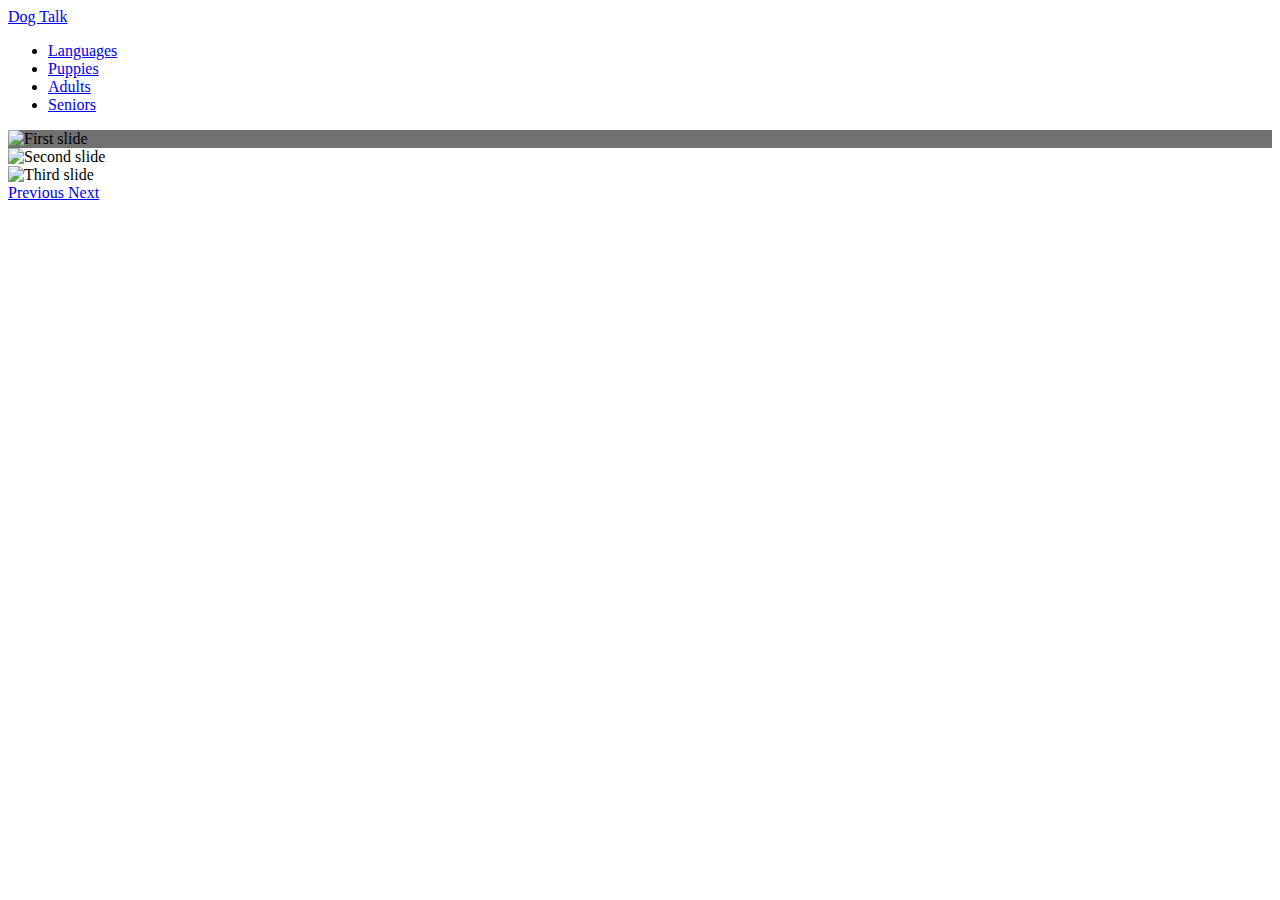
==== index.html @ 54fa21b2 "update" ====
<!DOCTYPE html>
<html>
    <head>
        <meta charset="utf-8">
        <meta http-equiv="X-UA-Compatible" content="IE=edge">
        <meta name="viewport" content="width=device-width, initial-scale=1">

        <!-- Bootstrap CSS -->
        <link href="https://cdn.jsdelivr.net/npm/bootstrap@5.1.3/dist/css/bootstrap.min.css" rel="stylesheet" integrity="sha384-1BmE4kWBq78iYhFldvKuhfTAU6auU8tT94WrHftjDbrCEXSU1oBoqyl2QvZ6jIW3" crossorigin="anonymous">
        <!-- Bootstrap Icons CSS -->
        <link rel="stylesheet" href="https://cdn.jsdelivr.net/npm/bootstrap-icons@1.9.1/font/bootstrap-icons.css">

        <!-- Bootstrap JavaScript -->
        <script src="https://cdn.jsdelivr.net/npm/bootstrap@5.1.3/dist/js/bootstrap.bundle.min.js" integrity="sha384-ka7Sk0Gln4gmtz2MlQnikT1wXgYsOg+OMhuP+IlRH9sENBO0LRn5q+8nbTov4+1p" crossorigin="anonymous"></script>

        <!-- Personal CSS File -->
        <link rel="stylesheet" type="text/css" href="style.css">

        <title>Dog Talk Home Page</title>
    </head>
    <body>
        
        <!-- Navigation -->
        <nav class="navbar navbar-expand navbar-light bg-light">
            <div class="container-fluid">
                <!-- Links -->
                <a class="navbar-brand" href="#">Dog Talk</a>
                <ul class="navbar-nav">
                    <li class="nav-item">
                        <a class="btn btn-dark" href="languages.html" role="button">Languages</a>
                    </li>
                    <li class="nav-item">
                        <a class="btn btn-dark" href="puppy-food.html" role="button">Puppies</a>
                    </li>
                    <li class="nav-item">
                        <a class="btn btn-dark" href="adult-food.html" role="button">Adults</a>
                    </li>
                    <li class="nav-item">
                        <a class="btn btn-dark" href="senior-food.html" role="button">Seniors</a>
                    </li>
                </ul>
            </div>
        </nav>
        <div id="carouselExampleControls" class="carousel slide" data-ride="carousel">
            <div class="carousel-inner">
              <div class="carousel-item active">
                <img class="dogs" src="https://th.bing.com/th/id/R.d3f5ea4bd0a8a2b89bf85186c0dce2b9?rik=DQPCO6obILD6Vg&riu=http%3a%2f%2fwww.ikc.ie%2fwp-content%2fuploads%2f2015%2f05%2fgroup_of_puppies_purebred.jpg&ehk=W8n2fwwA0GrpYCIf%2fKnlNtyo%2fhj0MzdE766zSa5bias%3d&risl=&pid=ImgRaw&r=0" alt="First slide">
              </div>
              <div class="carousel-item">
                <img class="dogs2" src="https://th.bing.com/th/id/OIP.i-mdrKVDF5umkeID75Uv2wHaEy?w=275&h=180&c=7&r=0&o=5&pid=1.7" alt="Second slide">
              </div>
              <div class="carousel-item">
                <img class="dogs3" src="https://www.bil-jac.com/media/2sxlmg0n/typeofeater-image.jpg" alt="Third slide">
              </div>
            </div>
            <a class="carousel-control-prev" href="#carouselExampleControls" role="button" data-slide="prev">
              <span class="carousel-control-prev-icon" aria-hidden="true"></span>
              <span class="sr-only">Previous</span>
            </a>
            <a class="carousel-control-next" href="#carouselExampleControls" role="button" data-slide="next">
              <span class="carousel-control-next-icon" aria-hidden="true"></span>
              <span class="sr-only">Next</span>
            </a>
          </div>
          
    </body>
</html>
---- style.css ----
* {box-sizing:border-box}

/* Slideshow container */
.slideshow-container {
  max-width: 1000px;
  position: relative;
  margin: auto;
}

/* Hide the images by default */
.mySlides {
  display: none;
}

/* Next & previous buttons */
.prev, .next {
  cursor: pointer;
  position: absolute;
  top: 50%;
  width: auto;
  margin-top: -22px;
  padding: 16px;
  color: white;
  font-weight: bold;
  font-size: 18px;
  transition: 0.6s ease;
  border-radius: 0 3px 3px 0;
  user-select: none;
}

/* Position the "next button" to the right */
.next {
  right: 0;
  border-radius: 3px 0 0 3px;
}

/* On hover, add a black background color with a little bit see-through */
.prev:hover, .next:hover {
  background-color: rgba(0,0,0,0.8);
}

/* Caption text */
.text {
  color: black;
  font-size: 25px;
  padding: 8px 12px;
  position: absolute;
  top: 8px;
  width: 100%;
  text-align: center;
}

/* Number text (1/3 etc) */
.numbertext {
  color: #f2f2f2;
  font-size: 12px;
  padding: 8px 12px;
  position: absolute;
  top: 0;
}

/* The dots/bullets/indicators */
.dot {
  cursor: pointer;
  height: 15px;
  width: 15px;
  margin: 0 2px;
  background-color: #bbb;
  border-radius: 50%;
  display: inline-block;
  transition: background-color 0.6s ease;
}

.active, .dot:hover {
  background-color: #717171;
}

/* Fading animation */
.fade {
  animation-name: fade;
  animation-duration: 1000000000.5s;
}

@keyframes fade {
  from {opacity: 100}
  
}
.intro .flavor-intro {
  text-align: left;
}
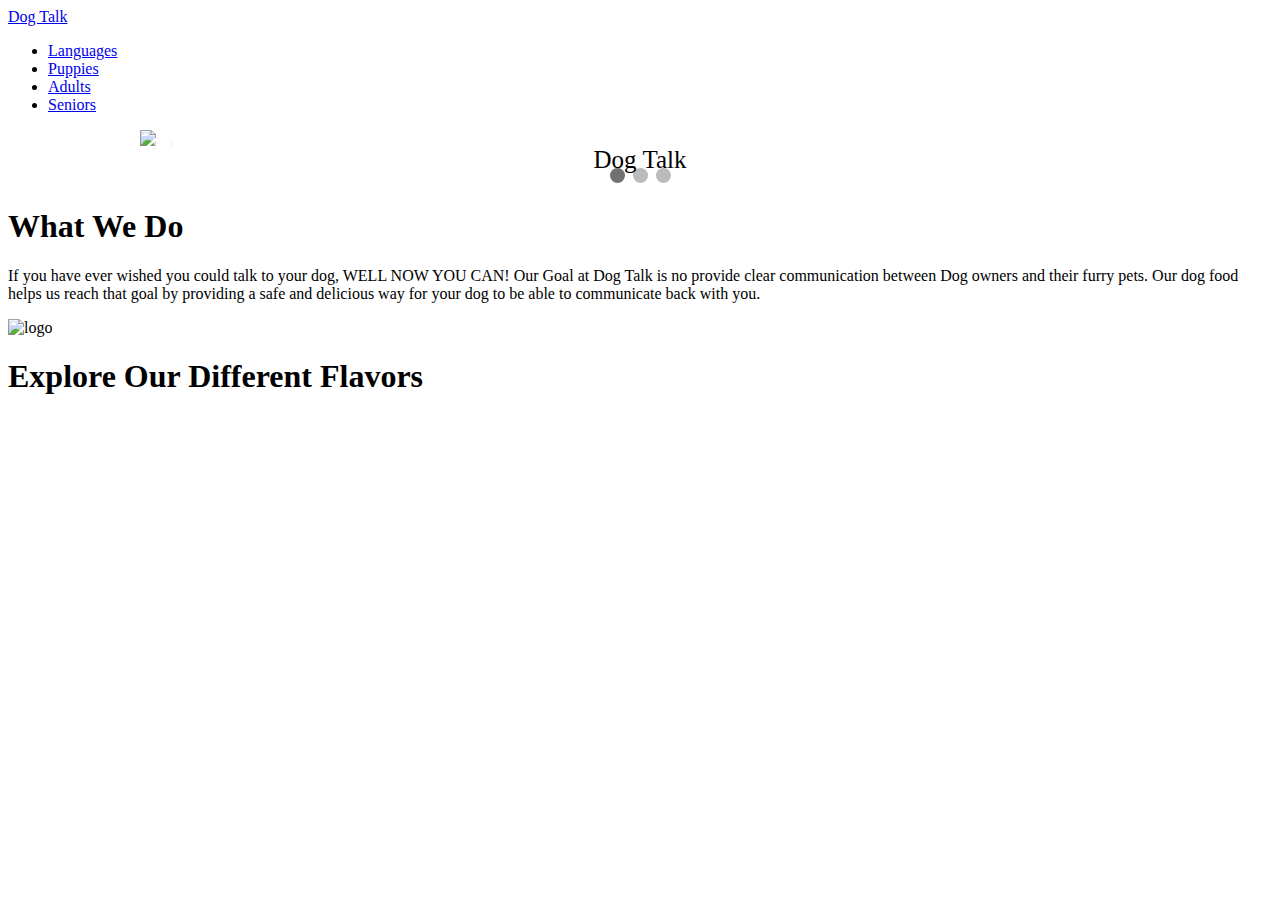
==== commit 65bd1d41: "Merge branch 'main' of https://github.com/se-b34/dog-talk" ====
--- a/index.html
+++ b/index.html
@@ -41,27 +41,101 @@
                 </ul>
             </div>
         </nav>
-        <div id="carouselExampleControls" class="carousel slide" data-ride="carousel">
-            <div class="carousel-inner">
-              <div class="carousel-item active">
-                <img class="dogs" src="https://th.bing.com/th/id/R.d3f5ea4bd0a8a2b89bf85186c0dce2b9?rik=DQPCO6obILD6Vg&riu=http%3a%2f%2fwww.ikc.ie%2fwp-content%2fuploads%2f2015%2f05%2fgroup_of_puppies_purebred.jpg&ehk=W8n2fwwA0GrpYCIf%2fKnlNtyo%2fhj0MzdE766zSa5bias%3d&risl=&pid=ImgRaw&r=0" alt="First slide">
-              </div>
-              <div class="carousel-item">
-                <img class="dogs2" src="https://th.bing.com/th/id/OIP.i-mdrKVDF5umkeID75Uv2wHaEy?w=275&h=180&c=7&r=0&o=5&pid=1.7" alt="Second slide">
-              </div>
-              <div class="carousel-item">
-                <img class="dogs3" src="https://www.bil-jac.com/media/2sxlmg0n/typeofeater-image.jpg" alt="Third slide">
-              </div>
-            </div>
-            <a class="carousel-control-prev" href="#carouselExampleControls" role="button" data-slide="prev">
-              <span class="carousel-control-prev-icon" aria-hidden="true"></span>
-              <span class="sr-only">Previous</span>
-            </a>
-            <a class="carousel-control-next" href="#carouselExampleControls" role="button" data-slide="next">
-              <span class="carousel-control-next-icon" aria-hidden="true"></span>
-              <span class="sr-only">Next</span>
-            </a>
+        
+
+
+          <!-- Slideshow container -->
+        <div class="slideshow-container">
+
+          <!-- Full-width images with number and caption text -->
+          <div class="mySlides fade">
+            <div class="numbertext">1 / 3</div>
+            <img src="https://th.bing.com/th/id/R.d3f5ea4bd0a8a2b89bf85186c0dce2b9?rik=DQPCO6obILD6Vg&riu=http%3a%2f%2fwww.ikc.ie%2fwp-content%2fuploads%2f2015%2f05%2fgroup_of_puppies_purebred.jpg&ehk=W8n2fwwA0GrpYCIf%2fKnlNtyo%2fhj0MzdE766zSa5bias%3d&risl=&pid=ImgRaw&r=0" style="width:100%">
+            <div class="text">Dog Talk</div>
           </div>
           
+
+          <div class="mySlides fade">
+            <div class="numbertext">2 / 3</div>
+            <img src="https://th.bing.com/th/id/R.8be99daca543179ba691e203ef952fdb?rik=SaTYZCK5wr2%2faQ&riu=http%3a%2f%2fprimovet.com%2fwp-content%2fuploads%2f2017%2f12%2fDog-Eating_opt.jpg&ehk=1pguJFT50dBPzxGvLRvRGQgWbE263bakpf6zl%2bn1fnQ%3d&risl=&pid=ImgRaw&r=0" style="width:100%">
+            <div class="text">Dog Talk</div>
+          </div>
+
+          <div class="mySlides fade">
+            <div class="numbertext">3 / 3</div>
+            <img src="https://www.courses4you.com/wp-content/uploads/canine-nutrition-courses-2048x1306.jpg" style="width:100%">
+            <div class="text">Dog Talk</div>
+          </div>
+
+          <!-- Next and previous buttons -->
+          <a class="prev" onclick="plusSlides(-1)">&#10094;</a>
+          <a class="next" onclick="plusSlides(1)">&#10095;</a>
+        </div>
+        <br>
+
+        <!-- The dots/circles -->
+        <div style="text-align:center">
+          <span class="dot" onclick="currentSlide(1)"></span>
+          <span class="dot" onclick="currentSlide(2)"></span>
+          <span class="dot" onclick="currentSlide(3)"></span>
+        </div>
+
+        <script>
+          let slideIndex = 1;
+          showSlides(slideIndex);
+          
+          function plusSlides(n) {
+            showSlides(slideIndex += n);
+          }
+          
+          function currentSlide(n) {
+            showSlides(slideIndex = n);
+          }
+          
+          function showSlides(n) {
+            let i;
+            let slides = document.getElementsByClassName("mySlides");
+            let dots = document.getElementsByClassName("dot");
+            if (n > slides.length) {slideIndex = 1}    
+            if (n < 1) {slideIndex = slides.length}
+            for (i = 0; i < slides.length; i++) {
+              slides[i].style.display = "none";  
+            }
+            for (i = 0; i < dots.length; i++) {
+              dots[i].className = dots[i].className.replace(" active", "");
+            }
+            slides[slideIndex-1].style.display = "block";  
+            dots[slideIndex-1].className += " active";
+          }
+        </script>
+
+        
+      
+
+        <div class="container">
+          <div class="row">
+            <div class="col">
+              <h1 class="intro">
+                What We Do 
+              </h1>
+              <p class="intro">
+                If you have ever wished you could talk to your dog, WELL NOW YOU CAN! Our Goal at Dog Talk is no provide clear communication between Dog owners and their furry pets. Our dog food helps us reach that goal by providing a safe and delicious way for your dog to be able to communicate back with you. 
+              </p>
+            </div>
+            <div class="col">
+              <img src="c:\Users\scott.bledsoe\Downloads\Capture.PNG" alt="logo" width="300px">
+            </div>
+            <div class="col">
+              <h1 class="flavor-intro">
+                Explore Our Different Flavors
+              </h1>
+              <p class="flavor-intro">
+              
+              </p>
+            </div>
+          </div>
+        </div>
+
+
     </body>
 </html>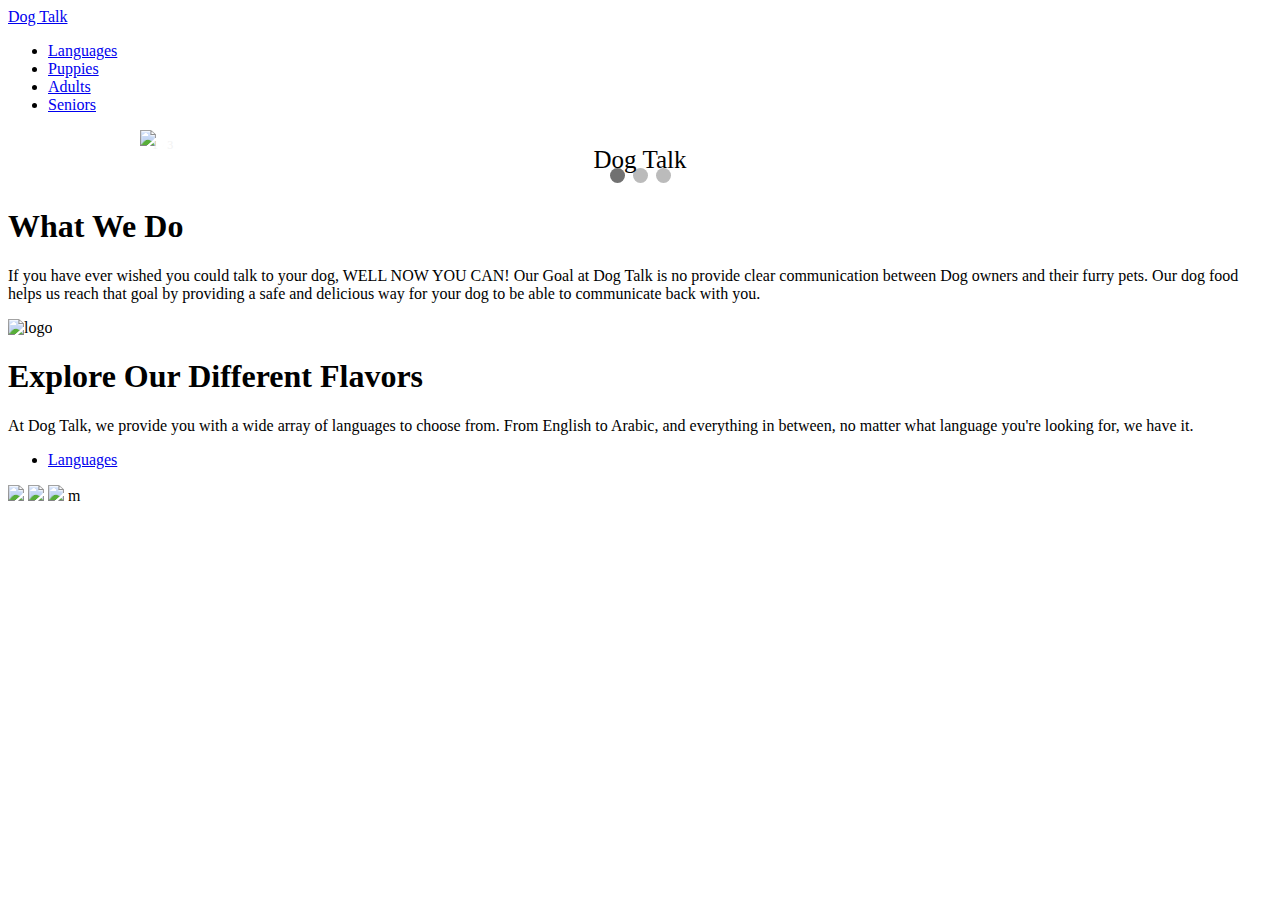
==== commit f29e777a: "4" ====
--- a/index.html
+++ b/index.html
@@ -130,11 +130,20 @@
                 Explore Our Different Flavors
               </h1>
               <p class="flavor-intro">
-              
+                At Dog Talk, we provide you with a wide array of languages to choose from. From English to Arabic, and everything in between, no matter what language you're looking for, we have it.
+                <ul class="navbar-nav">
+                  <li class="nav-item">
+                      <a class="btn btn-dark" href="languages.html" role="button">Languages</a>
+                  </li>
+                </ul>
               </p>
             </div>
           </div>
         </div>
+        <img class="puppy-pic" src="https://th.bing.com/th/id/OIP.Oh9tp29wA4727Yesh5AKegHaGr?w=198&h=180&c=7&r=0&o=5&pid=1.7">
+        <img class="dog-pic" src="https://th.bing.com/th/id/OIP._vaQt3hD1i-IMybw7CQBDgHaFJ?w=250&h=180&c=7&r=0&o=5&pid=1.7">
+        <img class="old-dog"src="https://th.bing.com/th/id/OIP.IKDVjDLP1dxjzscc3LJa_gHaE7?w=298&h=199&c=7&r=0&o=5&pid=1.7">                                                                                                                                                                                                                                                                                                                                                                                                                                                                                    m
+  
 
 
     </body>
--- a/style.css
+++ b/style.css
@@ -92,4 +92,16 @@
 }
 .intro .flavor-intro {
   text-align: left;
+}
+.puppy-pic{
+  width:70% ;
+  text-align: left;
+}
+.dog-pic{
+  width:70%;
+  text-align: center;
+}
+.old-dog{
+  width:70%;
+  text-align:right;
 }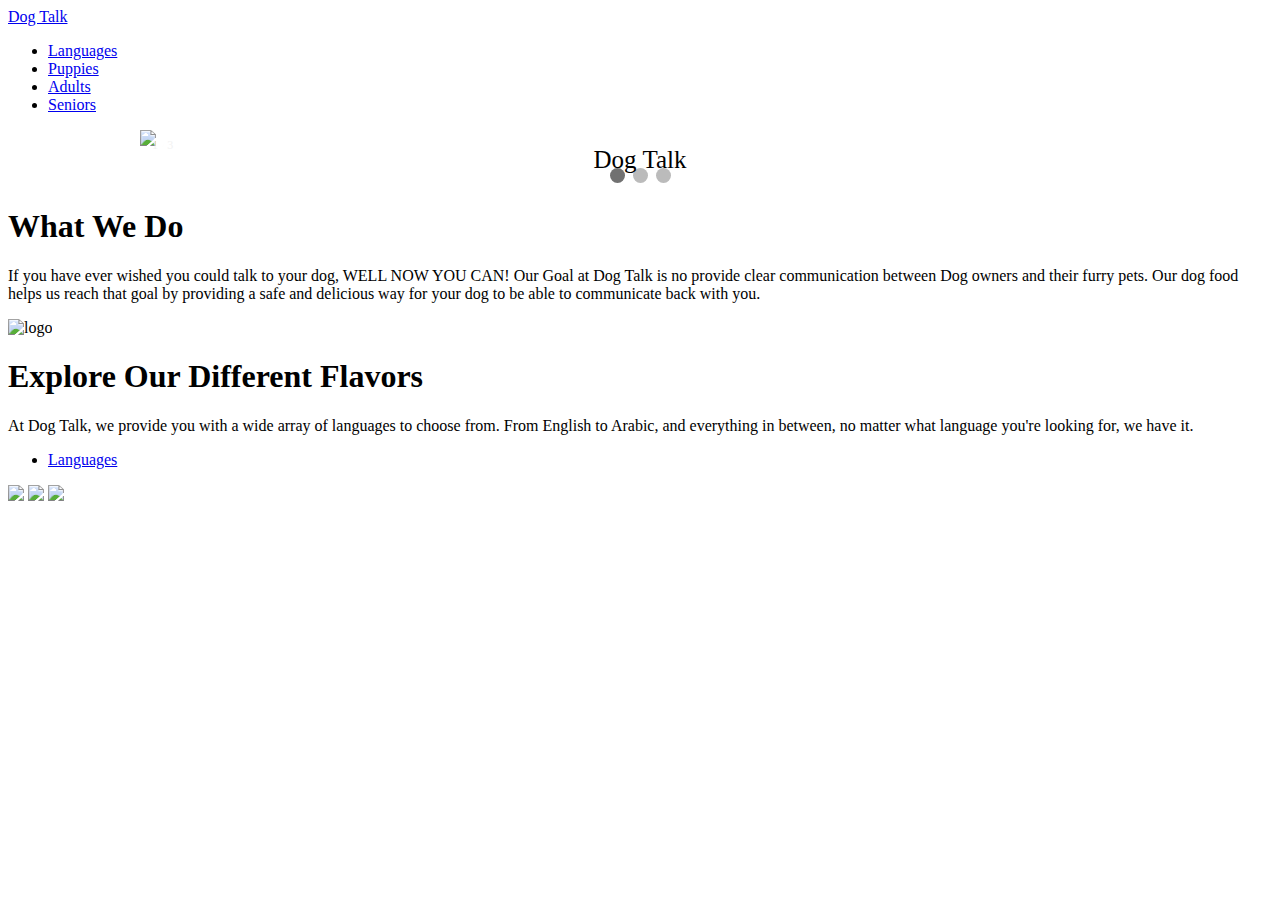
==== commit 75840fbb: "5" ====
--- a/index.html
+++ b/index.html
@@ -142,7 +142,7 @@
         </div>
         <img class="puppy-pic" src="https://th.bing.com/th/id/OIP.Oh9tp29wA4727Yesh5AKegHaGr?w=198&h=180&c=7&r=0&o=5&pid=1.7">
         <img class="dog-pic" src="https://th.bing.com/th/id/OIP._vaQt3hD1i-IMybw7CQBDgHaFJ?w=250&h=180&c=7&r=0&o=5&pid=1.7">
-        <img class="old-dog"src="https://th.bing.com/th/id/OIP.IKDVjDLP1dxjzscc3LJa_gHaE7?w=298&h=199&c=7&r=0&o=5&pid=1.7">                                                                                                                                                                                                                                                                                                                                                                                                                                                                                    m
+        <img class="old-dog"src="https://th.bing.com/th/id/OIP.IKDVjDLP1dxjzscc3LJa_gHaE7?w=298&h=199&c=7&r=0&o=5&pid=1.7">
   
 
 
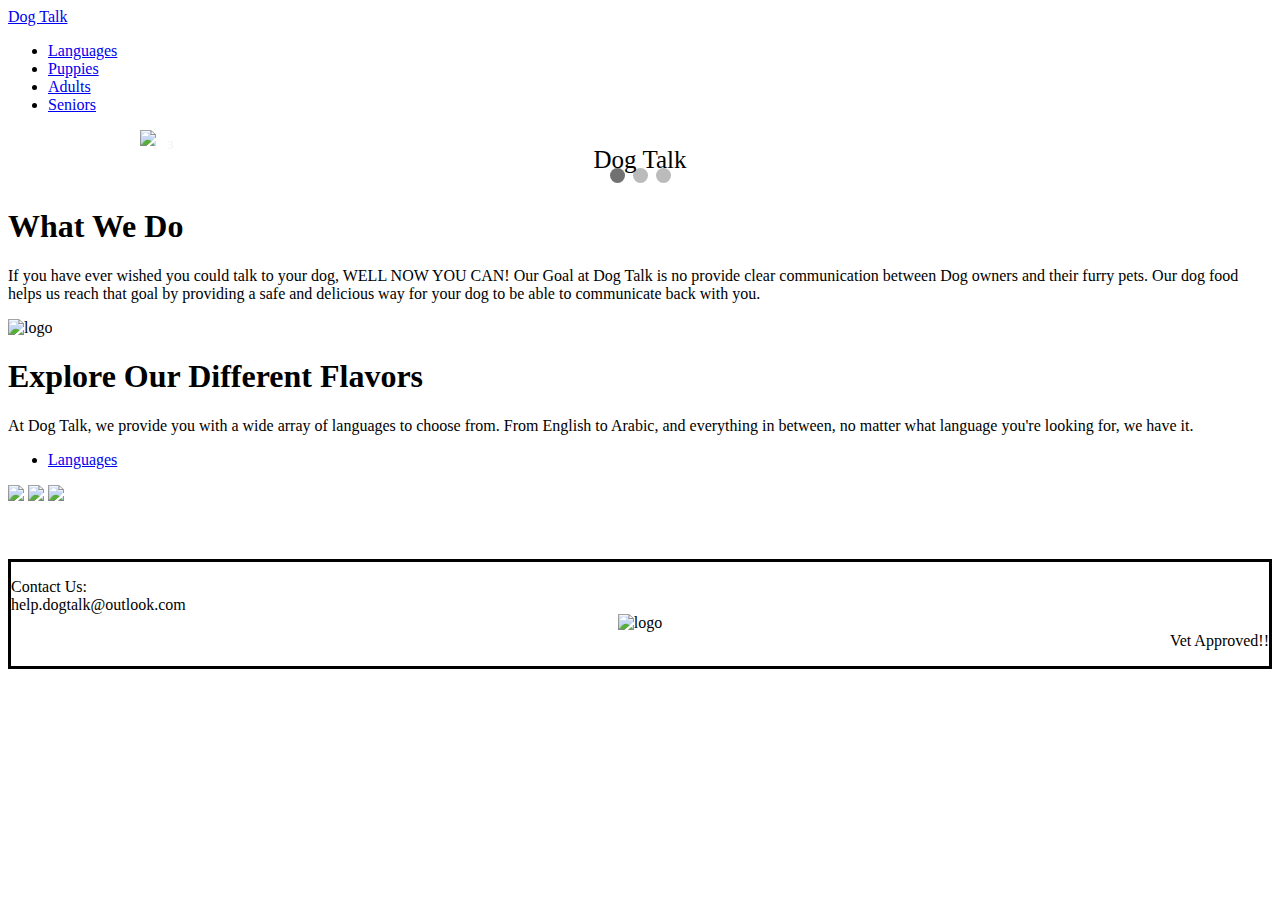
==== commit 3aadd177: "6" ====
--- a/index.html
+++ b/index.html
@@ -143,7 +143,31 @@
         <img class="puppy-pic" src="https://th.bing.com/th/id/OIP.Oh9tp29wA4727Yesh5AKegHaGr?w=198&h=180&c=7&r=0&o=5&pid=1.7">
         <img class="dog-pic" src="https://th.bing.com/th/id/OIP._vaQt3hD1i-IMybw7CQBDgHaFJ?w=250&h=180&c=7&r=0&o=5&pid=1.7">
         <img class="old-dog"src="https://th.bing.com/th/id/OIP.IKDVjDLP1dxjzscc3LJa_gHaE7?w=298&h=199&c=7&r=0&o=5&pid=1.7">
-  
+        <br>
+        <br>
+        <br>
+        <br>
+      <footer>
+        <p>
+          <div class="container-fluid">
+            <div class="row">
+              <div class="contact-us col">
+                Contact Us:<br>
+                help.dogtalk@outlook.com
+              </div>
+              <div class="footer-logo col">
+                <img src="c:\Users\scott.bledsoe\Downloads\Capture.PNG" alt="logo" width="200px">
+              </div>
+              <div class="vet-approved col">
+                Vet Approved!!
+              </div>
+            </div>
+          </div>
+        </p>
+        
+    
+      </footer>
+
 
 
     </body>
--- a/style.css
+++ b/style.css
@@ -94,14 +94,30 @@
   text-align: left;
 }
 .puppy-pic{
-  width:70% ;
+  width:450px ;
   text-align: left;
 }
 .dog-pic{
-  width:70%;
+  width:425px;
   text-align: center;
 }
 .old-dog{
-  width:70%;
+  width: 450px;
   text-align:right;
-}+}
+
+footer {
+  border: solid;
+}
+
+footer .contact-us {
+  text-align: left top;
+}
+
+footer .footer-logo {
+  text-align: center;
+}
+
+footer .vet-approved {
+  text-align: right;
+}
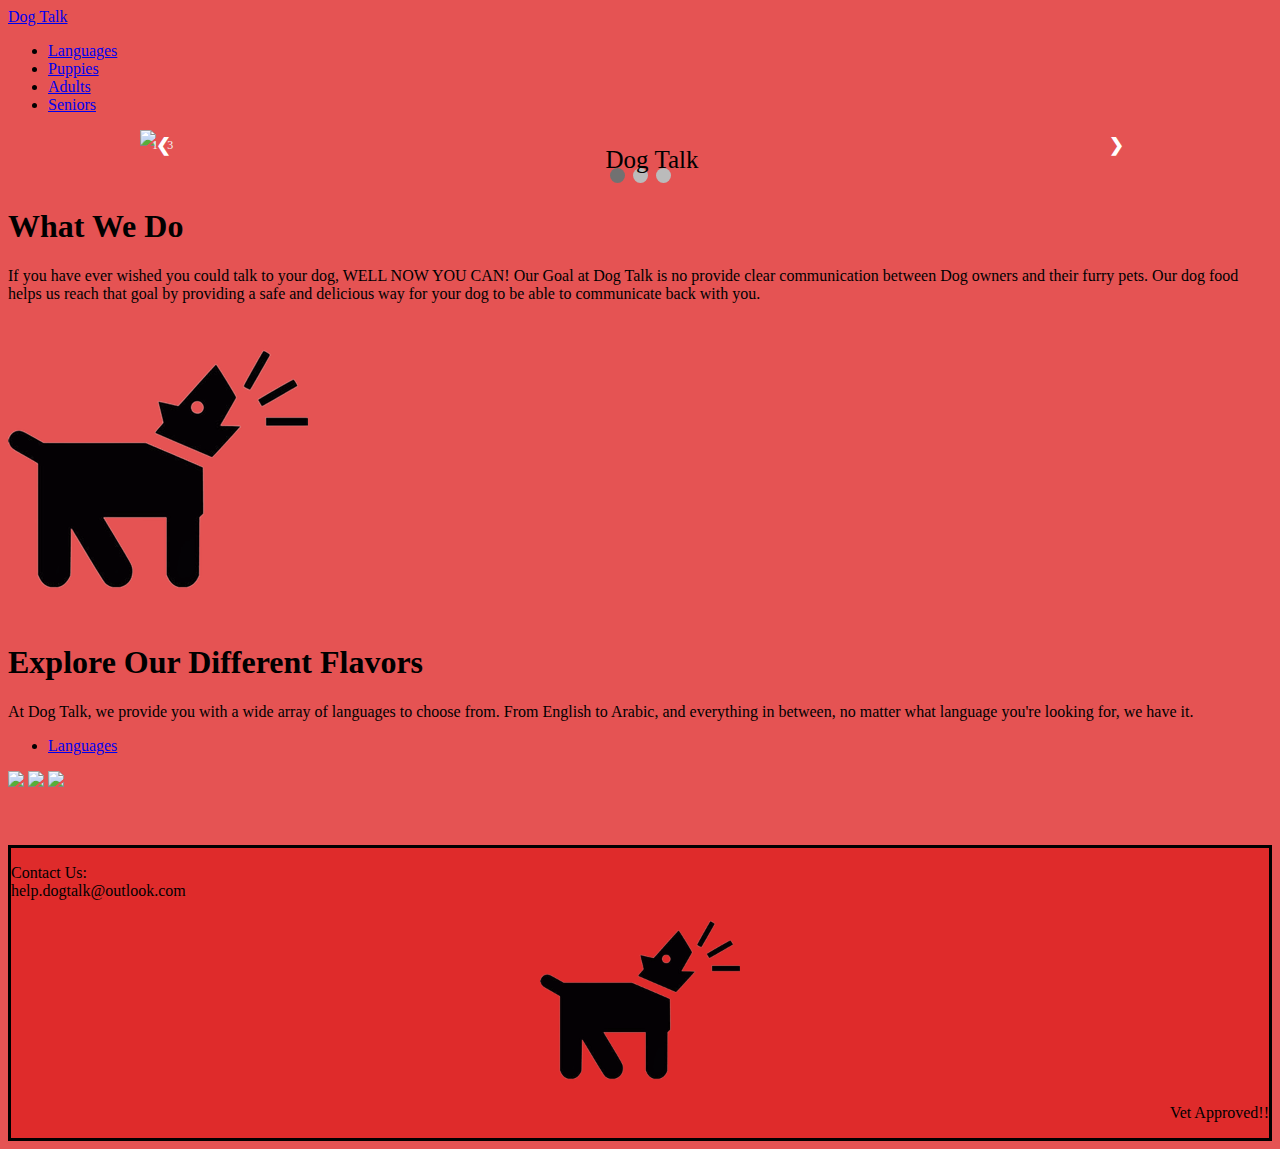
==== commit 211dd055: "7" ====
--- a/index.html
+++ b/index.html
@@ -21,7 +21,7 @@
     <body>
         
         <!-- Navigation -->
-        <nav class="navbar navbar-expand navbar-light bg-light">
+        <nav class="navbar navbar-expand navbar-light navbar-custom">
             <div class="container-fluid">
                 <!-- Links -->
                 <a class="navbar-brand" href="#">Dog Talk</a>
@@ -123,7 +123,7 @@
               </p>
             </div>
             <div class="col">
-              <img src="c:\Users\scott.bledsoe\Downloads\Capture.PNG" alt="logo" width="300px">
+              <img src="DogTalkLogoTransparent.png" alt="logo" width="300px">
             </div>
             <div class="col">
               <h1 class="flavor-intro">
@@ -156,7 +156,7 @@
                 help.dogtalk@outlook.com
               </div>
               <div class="footer-logo col">
-                <img src="c:\Users\scott.bledsoe\Downloads\Capture.PNG" alt="logo" width="200px">
+                <img src="DogTalkLogoTransparent.png" alt="logo" width="200px">
               </div>
               <div class="vet-approved col">
                 Vet Approved!!
--- a/style.css
+++ b/style.css
@@ -1,4 +1,19 @@
+<head>
+    <meta charset="utf-8">
+    <meta http-equiv="X-UA-Compatible" content="IE=edge">
+    <meta name="viewport" content="width=device-width, initial-scale=1">
 
+    <!-- Bootstrap CSS -->
+    <link href="https://cdn.jsdelivr.net/npm/bootstrap@5.1.3/dist/css/bootstrap.min.css" rel="stylesheet" integrity="sha384-1BmE4kWBq78iYhFldvKuhfTAU6auU8tT94WrHftjDbrCEXSU1oBoqyl2QvZ6jIW3" crossorigin="anonymous">
+    <!-- Bootstrap Icons CSS -->
+    <link rel="stylesheet" href="https://cdn.jsdelivr.net/npm/bootstrap-icons@1.9.1/font/bootstrap-icons.css">
+
+    <!-- Bootstrap JavaScript -->
+    <script src="https://cdn.jsdelivr.net/npm/bootstrap@5.1.3/dist/js/bootstrap.bundle.min.js" integrity="sha384-ka7Sk0Gln4gmtz2MlQnikT1wXgYsOg+OMhuP+IlRH9sENBO0LRn5q+8nbTov4+1p" crossorigin="anonymous"></script>
+
+
+    <title>Dog Talk CSS Page</title>
+</head>
 
 
 
@@ -121,3 +136,17 @@
 footer .vet-approved {
   text-align: right;
 }
+
+body {
+  background-color: rgba(223, 43, 43, 0.813);
+}
+
+footer {
+  background-color: rgb(223, 43, 43);
+
+}
+
+nav .navbar-custom {
+  background-color: rgb(223, 43, 43);
+}
+
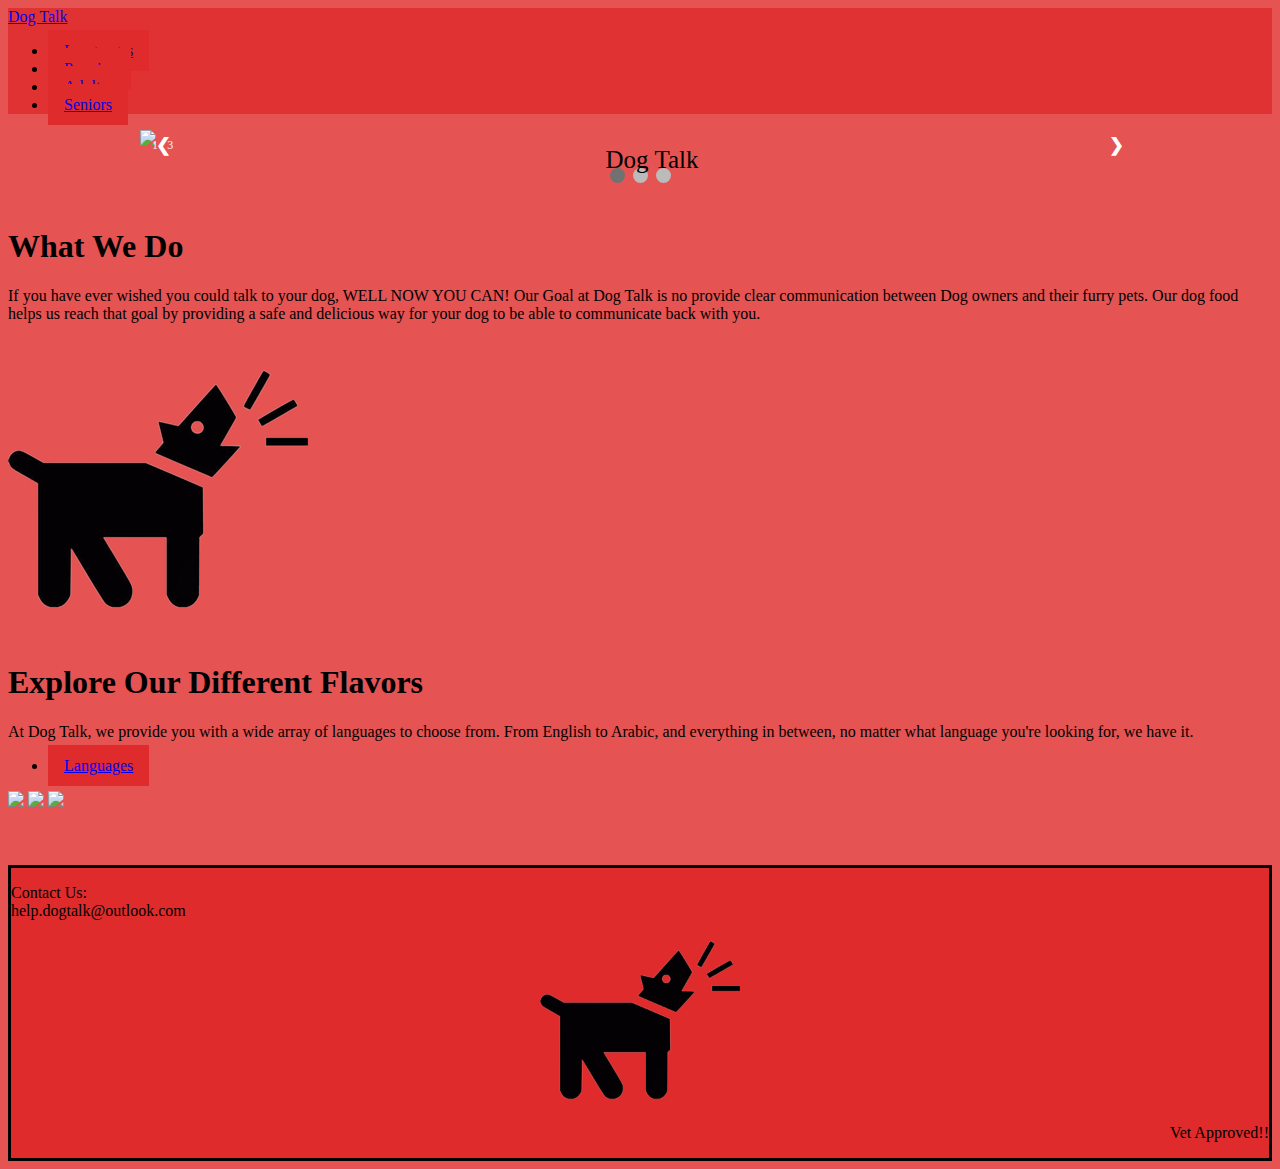
==== commit 8ffef814: "1" ====
--- a/index.html
+++ b/index.html
@@ -146,7 +146,7 @@
         <br>
         <br>
         <br>
-        <br>
+        <br> 
       <footer>
         <p>
           <div class="container-fluid">
--- a/style.css
+++ b/style.css
@@ -146,7 +146,57 @@
 
 }
 
-nav .navbar-custom {
+.navbar-custom {
+  background-color: rgba(223, 43, 43, 0.813);
+}
+
+.filterDiv {
+  float: left;
+  background-color: rgba(223, 43, 43, 0.813);
+  color: #ffffff;
+  width: 210px;
+  line-height: 25px;
+  text-align: center;
+  margin: 2px;
+  display: none;
+  border-color: black;
+  border-style: solid;
+}
+
+.filterDiv img {
+  border:black;
+  border-style: solid;
+  margin: 2px;
+  margin-right: 2px;
+  background-color: white;
+  width: 200px;
+  height: 200px;
+}
+
+.show {
+  display: block;
+}
+
+.container {
+  margin-top: 20px;
+  overflow: hidden;
+}
+
+/* Style the buttons */
+.btn {
+  border: none;
+  outline: none;
+  padding: 12px 16px;
   background-color: rgb(223, 43, 43);
-}
-
+  cursor: pointer;
+}
+
+.btn:hover {
+  background-color: rgba(223, 43, 43, 0.813);
+}
+
+.btn.active {
+  background-color: rgba(223, 43, 43, 0.813);
+  color: white;
+}
+
